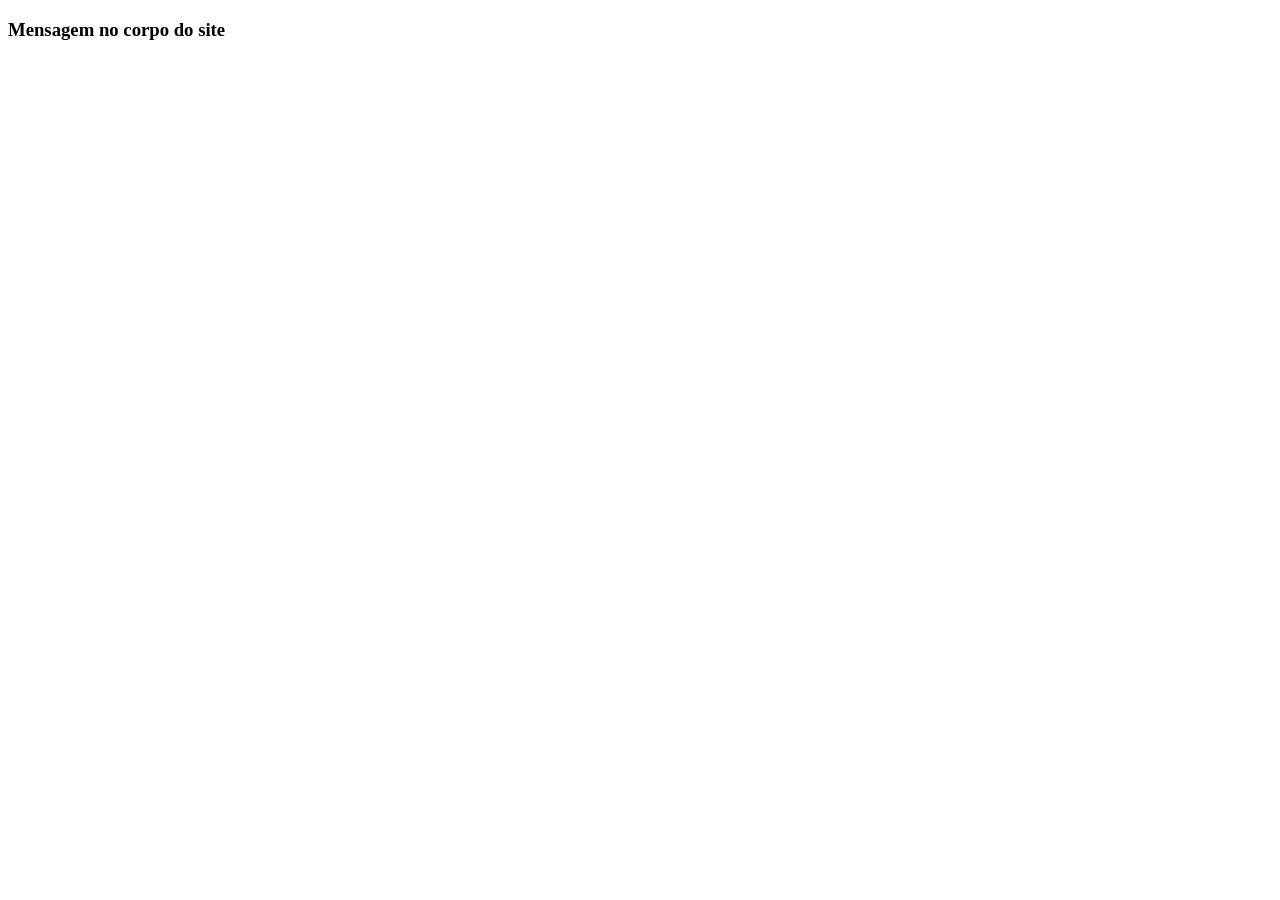
==== index.html @ 060cdae1 "Update index.html" ====
<!DOCTYPE html>
<html lang="pt-br">
<head>
    <meta charset="UTF-8">
    <meta name="viewport" content="width=device-width, initial-scale=1.0">
    <title>Mensagem da aba do navegador</title>
    <link rel="stylesheet" href="style.css">
</head>
<body>
    <h3>Mensagem no corpo do site</h3>
</body>
</html>
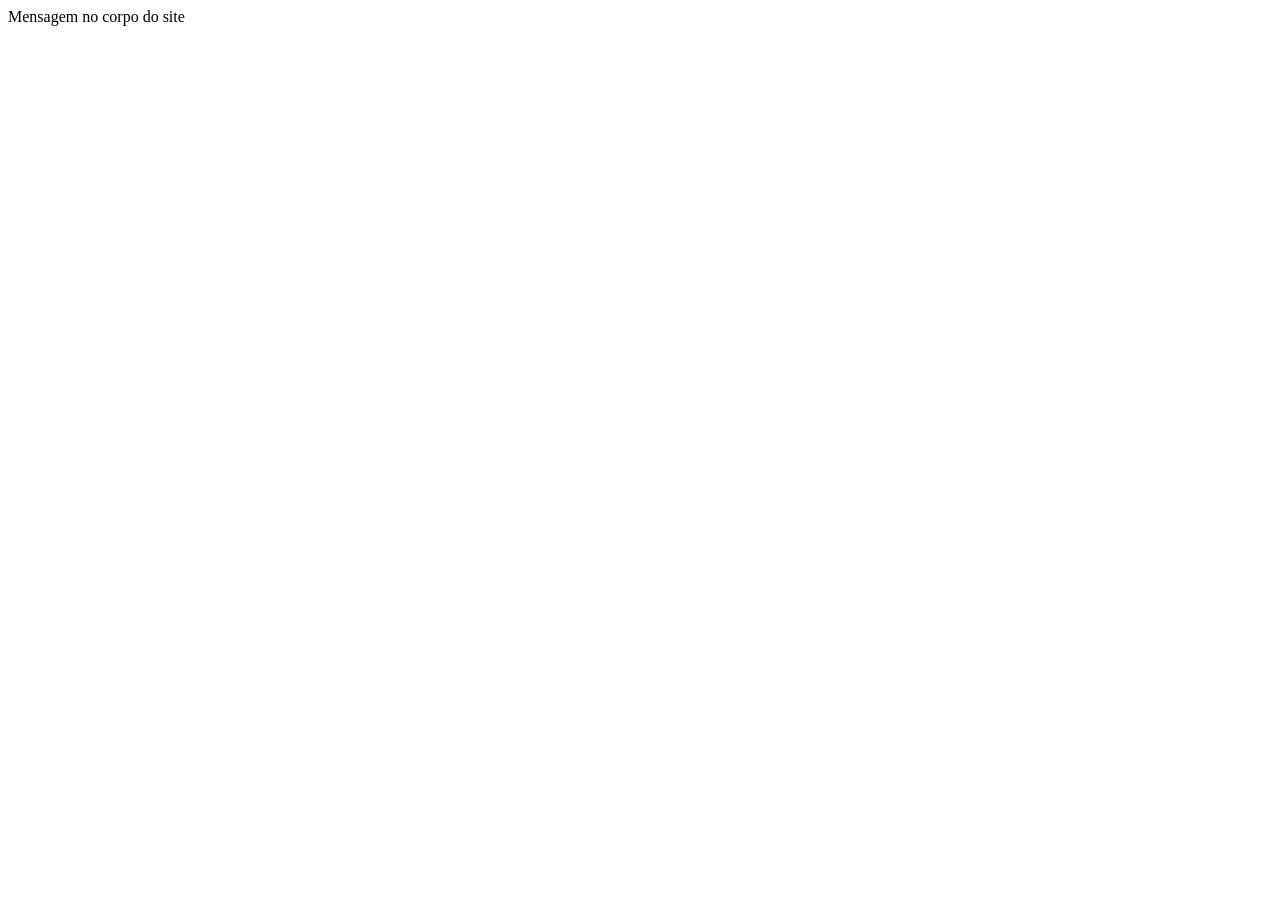
==== commit 34f42e16: "Update index.html" ====
--- a/index.html
+++ b/index.html
@@ -7,6 +7,6 @@
     <link rel="stylesheet" href="style.css">
 </head>
 <body>
-    <h3>Mensagem no corpo do site</h3>
+    Mensagem no corpo do site
 </body>
 </html>
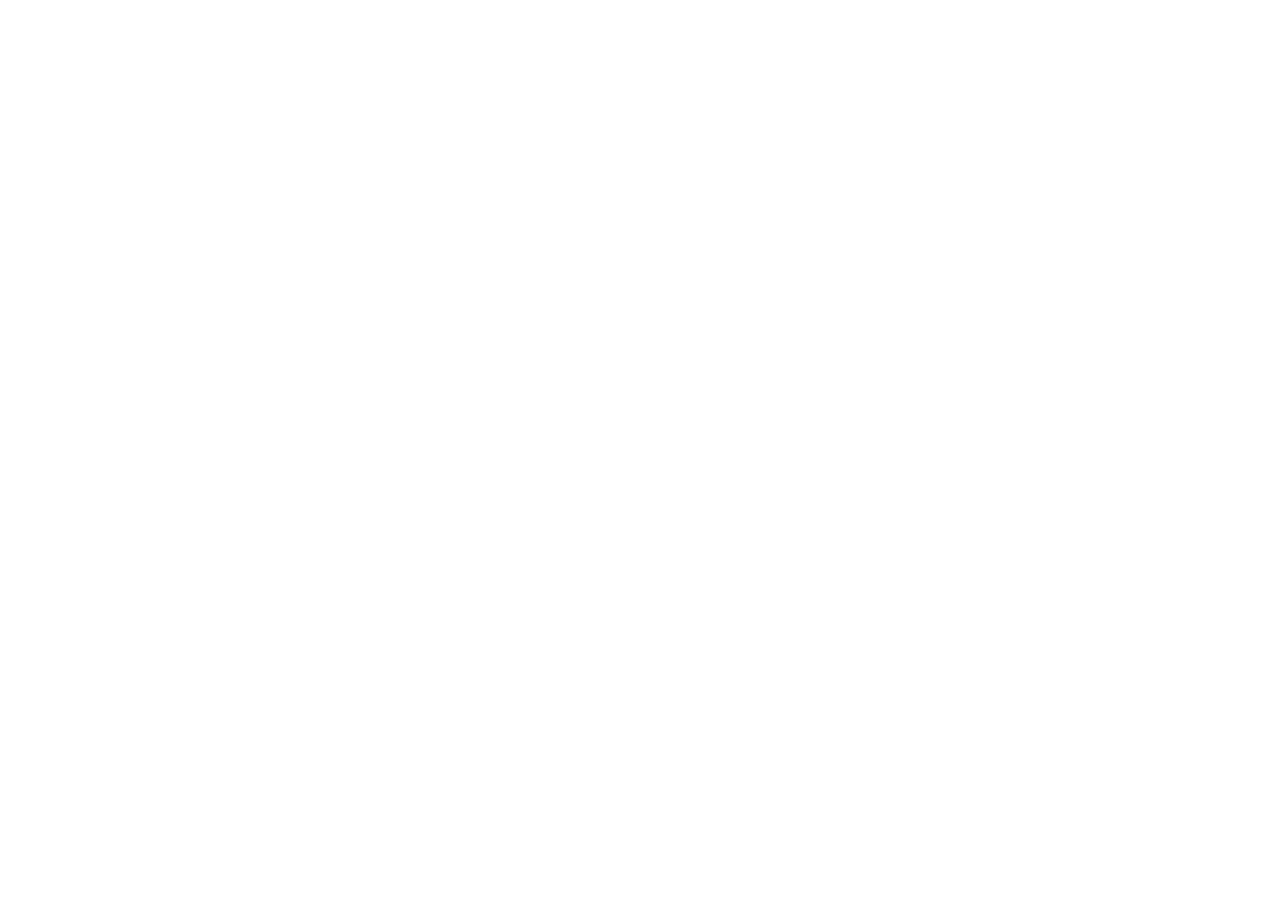
==== commit 42e59eec: "Add files via upload" ====
--- a/index.html
+++ b/index.html
@@ -3,10 +3,9 @@
 <head>
     <meta charset="UTF-8">
     <meta name="viewport" content="width=device-width, initial-scale=1.0">
-    <title>Mensagem da aba do navegador</title>
-    <link rel="stylesheet" href="style.css">
+    <title>Site da turma</title>
 </head>
 <body>
-    Mensagem no corpo do site
+    
 </body>
-</html>
+</html>
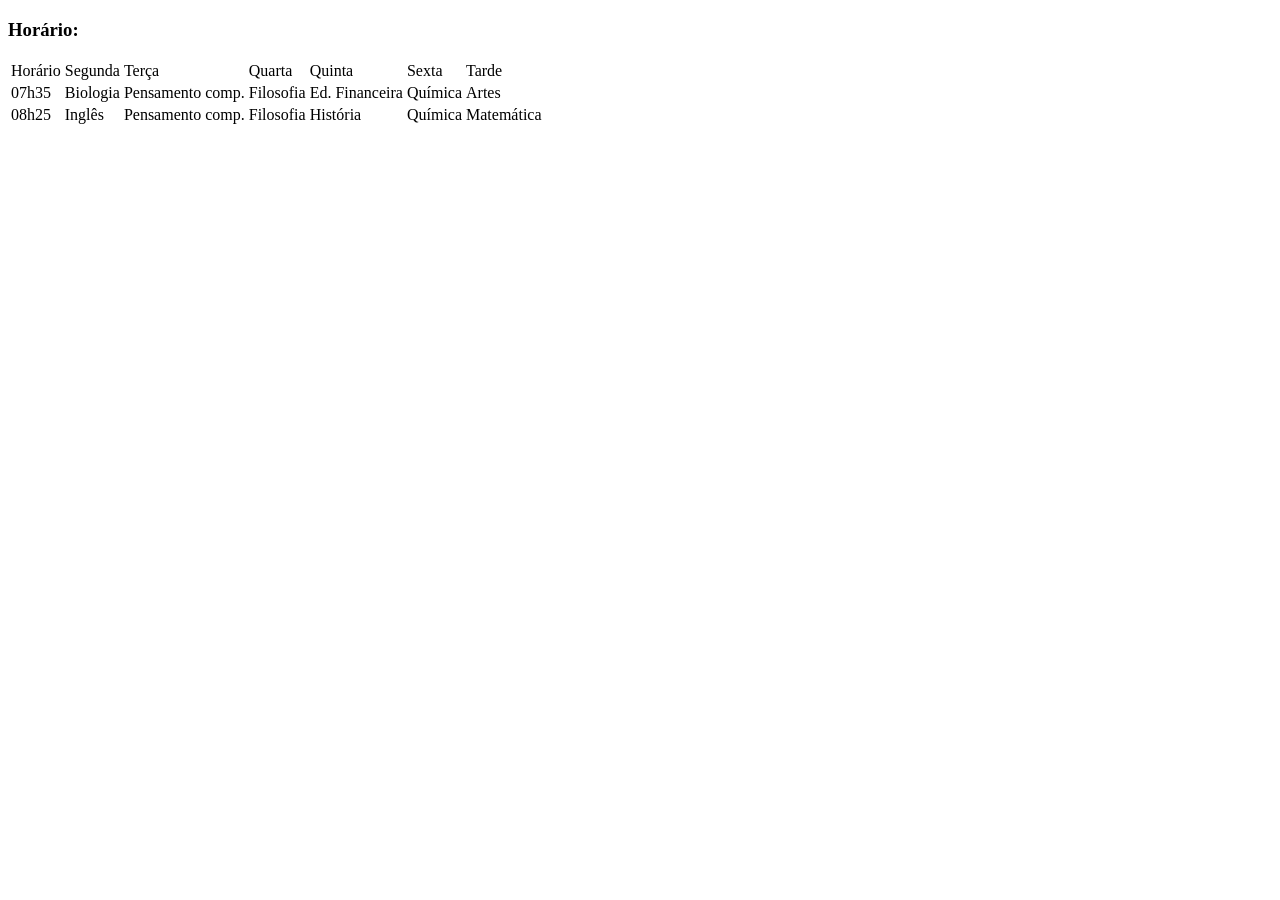
==== commit ad856fa4: "Add files via upload" ====
--- a/index.html
+++ b/index.html
@@ -6,6 +6,37 @@
     <title>Site da turma</title>
 </head>
 <body>
-    
+    <h3>Horário:</h3>
+    <table>
+        <tr>
+            <td>Horário</td>
+            <td>Segunda</td>
+            <td>Terça</td>
+            <td>Quarta</td>
+            <td>Quinta</td>
+            <td>Sexta</td>
+            <td>Tarde</td>
+        </tr>
+        <tr>
+            <td>07h35</td>
+            <td>Biologia</td>
+            <td>Pensamento comp.</td>
+            <td>Filosofia</td>
+            <td>Ed. Financeira</td>
+            <td>Química</td>
+            <td>Artes</td>
+        </tr>
+        <tr>
+            <td>08h25</td>
+            <td>Inglês</td>
+            <td>Pensamento comp.</td>
+            <td>Filosofia</td>
+            <td>História</td>
+            <td>Química</td>
+            <td>Matemática</td>
+        </tr>
+
+
+    </table>
 </body>
 </html>
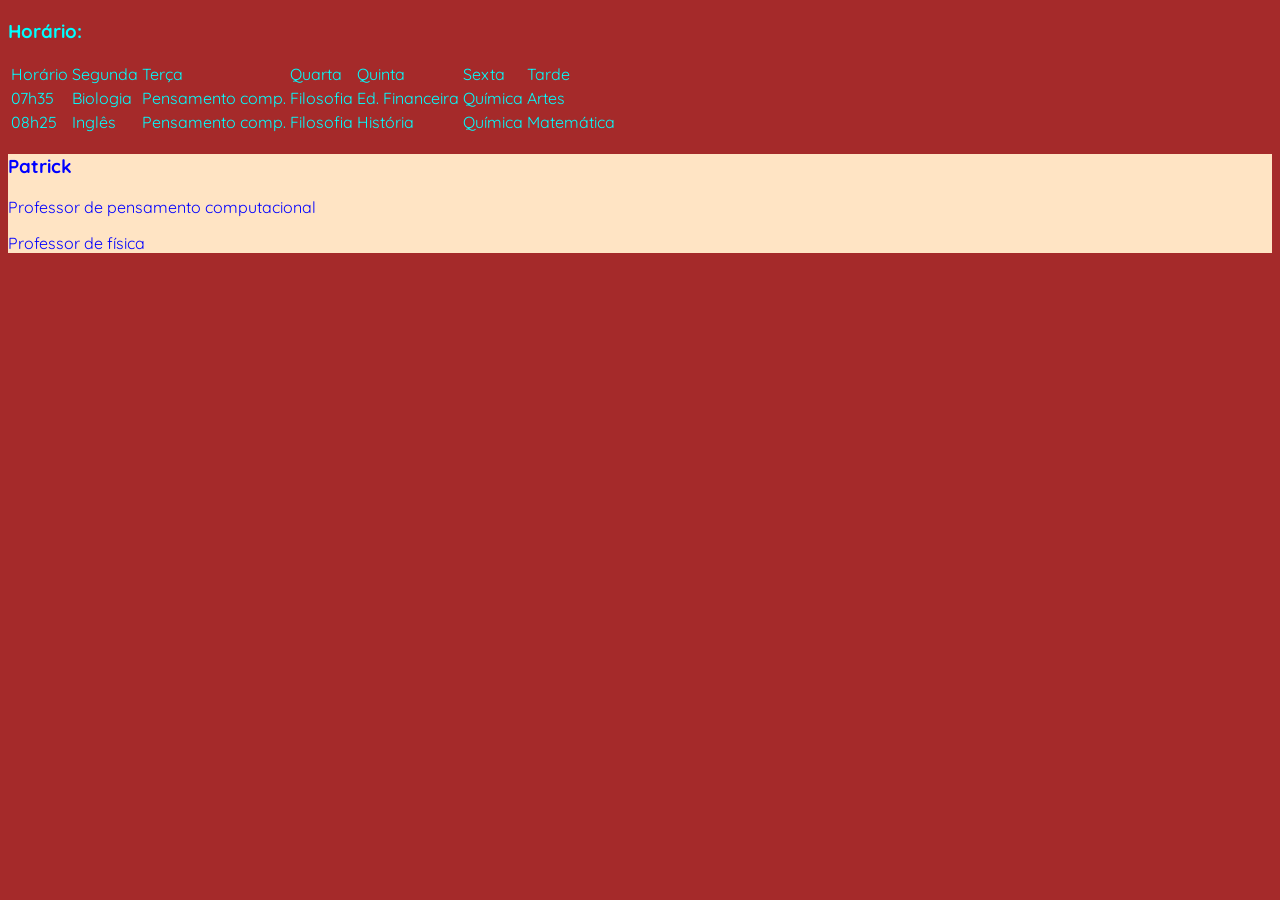
==== commit 37d3b489: "Add files via upload" ====
--- a/index.html
+++ b/index.html
@@ -4,6 +4,7 @@
     <meta charset="UTF-8">
     <meta name="viewport" content="width=device-width, initial-scale=1.0">
     <title>Site da turma</title>
+    <link rel="stylesheet" href="style.css"> 
 </head>
 <body>
     <h3>Horário:</h3>
@@ -38,5 +39,10 @@
 
 
     </table>
+<div class="patrick">    
+<h3>Patrick</h3>
+<p>Professor de pensamento computacional</p>
+<p>Professor de física</p>
+</div>
 </body>
 </html>
--- a/style.css
+++ b/style.css
@@ -0,0 +1,12 @@
+@import url('https://fonts.googleapis.com/css2?family=Quicksand:wght@300..700&display=swap');
+
+body{
+    color: aqua;
+    background-color: brown;
+    font-family: "Quicksand";
+}
+
+.patrick{
+    color:blue;
+    background-color: bisque;
+}
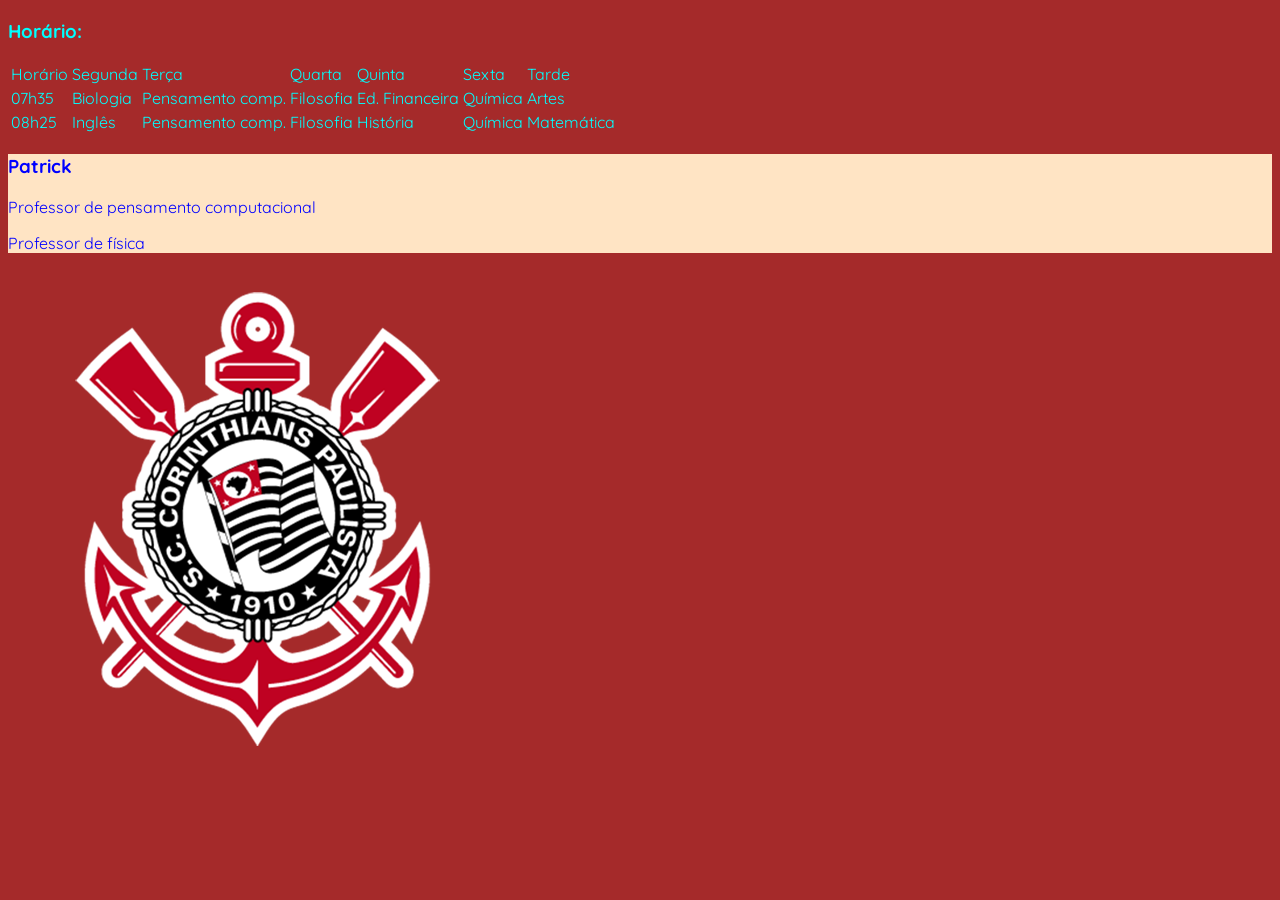
==== commit 286cbd2a: "Add files via upload" ====
--- a/index.html
+++ b/index.html
@@ -44,5 +44,6 @@
 <p>Professor de pensamento computacional</p>
 <p>Professor de física</p>
 </div>
+<img src="i.png" alt="simbolo do corinthians">
 </body>
 </html>
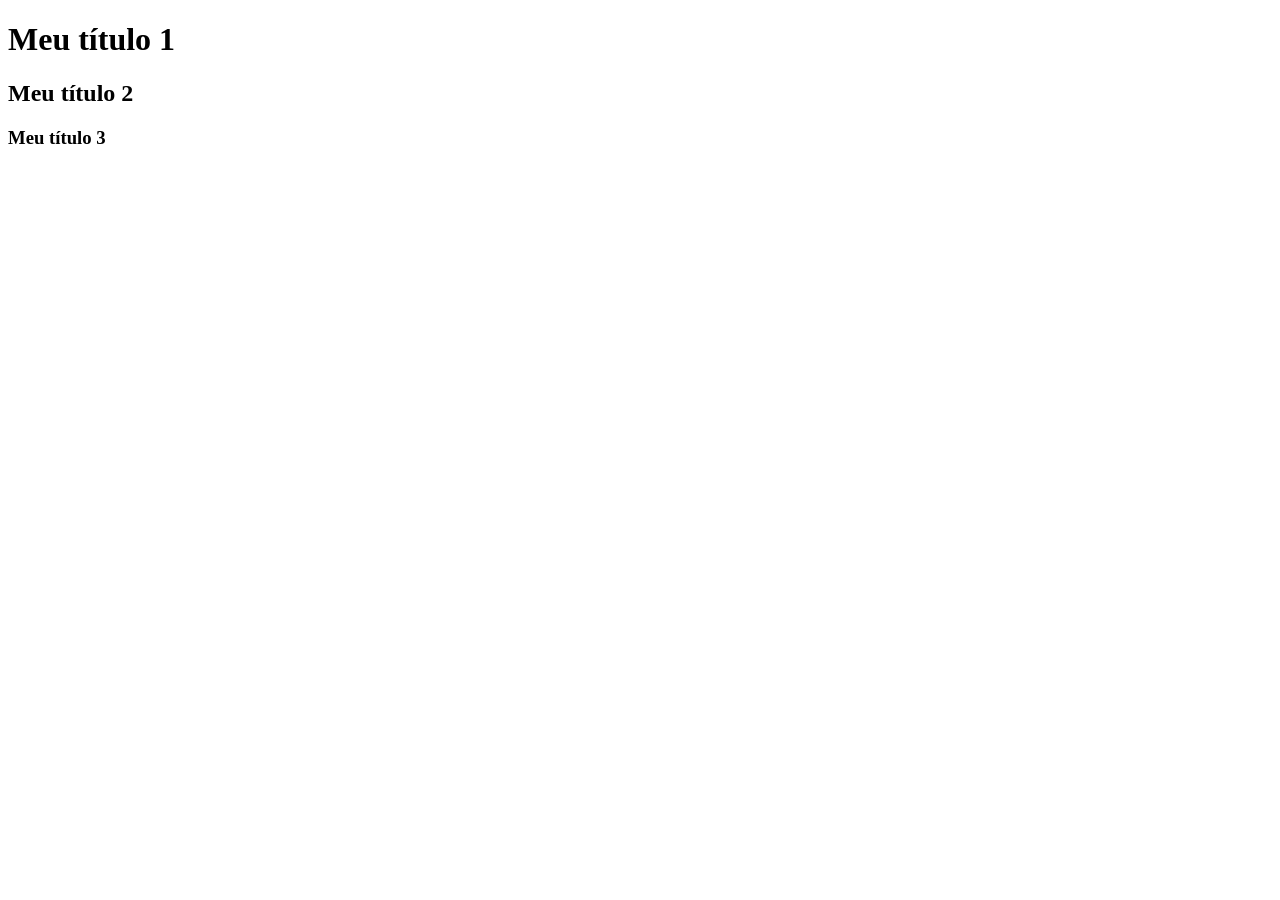
==== commit f9fd99a3: "Add files via upload" ====
--- a/index.html
+++ b/index.html
@@ -3,47 +3,12 @@
 <head>
     <meta charset="UTF-8">
     <meta name="viewport" content="width=device-width, initial-scale=1.0">
-    <title>Site da turma</title>
-    <link rel="stylesheet" href="style.css"> 
+    <title>Meu site></title>
 </head>
 <body>
-    <h3>Horário:</h3>
-    <table>
-        <tr>
-            <td>Horário</td>
-            <td>Segunda</td>
-            <td>Terça</td>
-            <td>Quarta</td>
-            <td>Quinta</td>
-            <td>Sexta</td>
-            <td>Tarde</td>
-        </tr>
-        <tr>
-            <td>07h35</td>
-            <td>Biologia</td>
-            <td>Pensamento comp.</td>
-            <td>Filosofia</td>
-            <td>Ed. Financeira</td>
-            <td>Química</td>
-            <td>Artes</td>
-        </tr>
-        <tr>
-            <td>08h25</td>
-            <td>Inglês</td>
-            <td>Pensamento comp.</td>
-            <td>Filosofia</td>
-            <td>História</td>
-            <td>Química</td>
-            <td>Matemática</td>
-        </tr>
-
-
-    </table>
-<div class="patrick">    
-<h3>Patrick</h3>
-<p>Professor de pensamento computacional</p>
-<p>Professor de física</p>
-</div>
-<img src="i.png" alt="simbolo do corinthians">
+<h1>Meu título 1</h1>
+<h2>Meu título 2</h2>
+<h3>Meu título 3</h3>
+    
 </body>
 </html>
